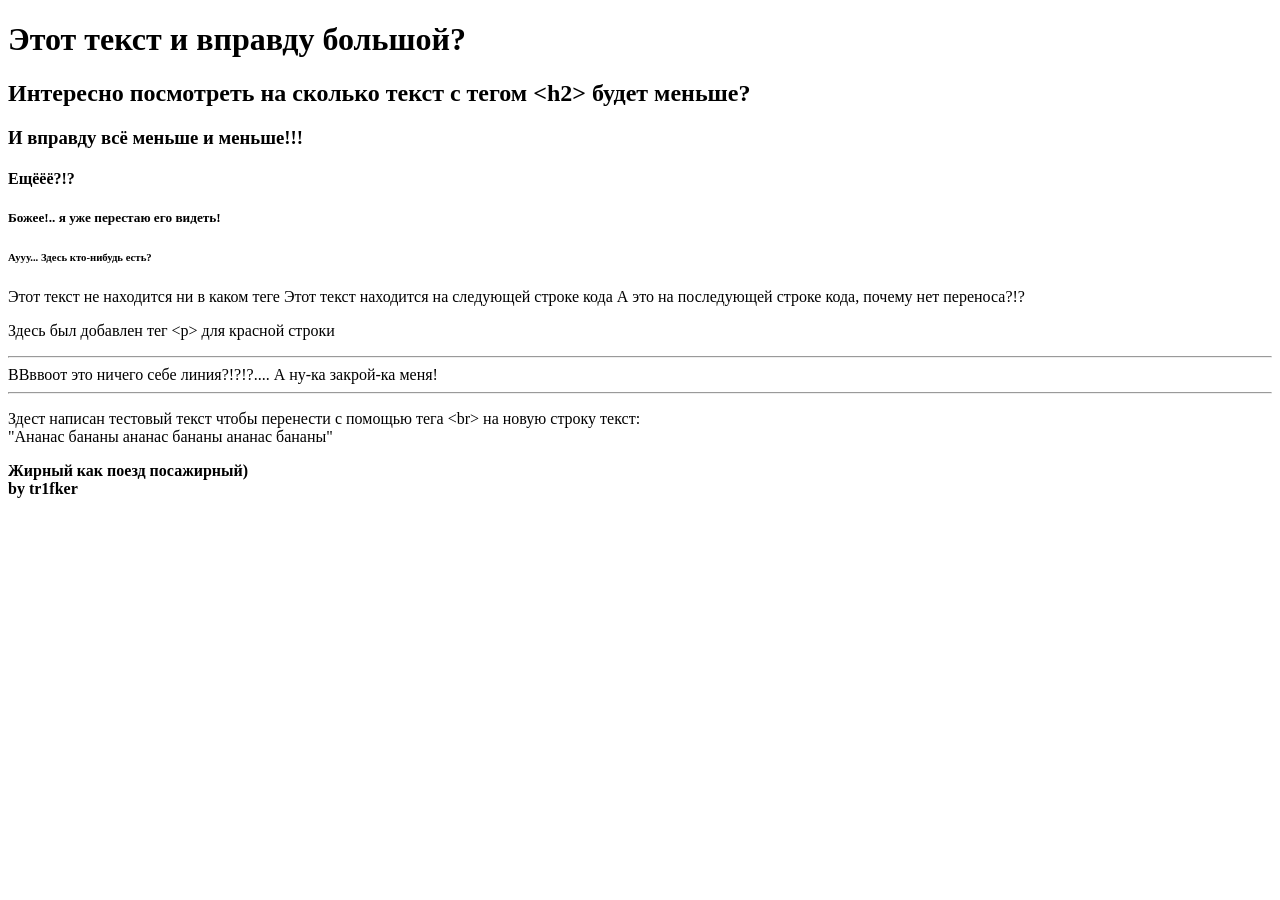
==== HTML/01-trying/index.html @ 70ccb6ea "trying tags <strong> andd <b>" ====
<!DOCTYPE html>
<html lang="ru">
<head>
    <meta charset="UTF-8">
    <meta name="viewport" content="width=device-width, initial-scale=1.0">
    
    <title>My first project</title>
    <meta name="description" content="На этом сайте вы увидите мои первые шаги в HTML&#41">
    <meta name="author" content="tr1fker">

    <link rel="icon" href="images/logo.jpg">
</head>
<body>
    <h1>Этот текст и вправду большой?</h1>
    <h2>Интересно посмотреть на сколько текст с тегом &lth2&gt будет меньше?</h2>
    <h3>И вправду всё меньше и меньше!!!</h3>
    <h4>Ещёёё?!?</h4>
    <h5>Божее!.. я уже перестаю его видеть!</h5>
    <h6>Аууу... Здесь кто-нибудь есть?</h6>
    Этот текст не находится ни в каком теге
    Этот текст находится на следующей строке кода
    А это на последующей строке кода, почему нет переноса?!?
    <p>
        Здесь был добавлен тег &ltp&gt для красной строки
    </p>
    <hr>
    ВВввоот это ничего себе линия?!?!?.... А ну-ка закрой-ка меня!
    <hr>
    <p>
        Здест написан тестовый текст чтобы перенести с помощью тега &ltbr&gt на новую строку текст:<br>&quotАнанас бананы ананас бананы ананас бананы&quot
    </p>
    <b>Жирный как поезд посажирный&#41</b><br>
    <strong>by tr1fker</strong>
</body>
</html>
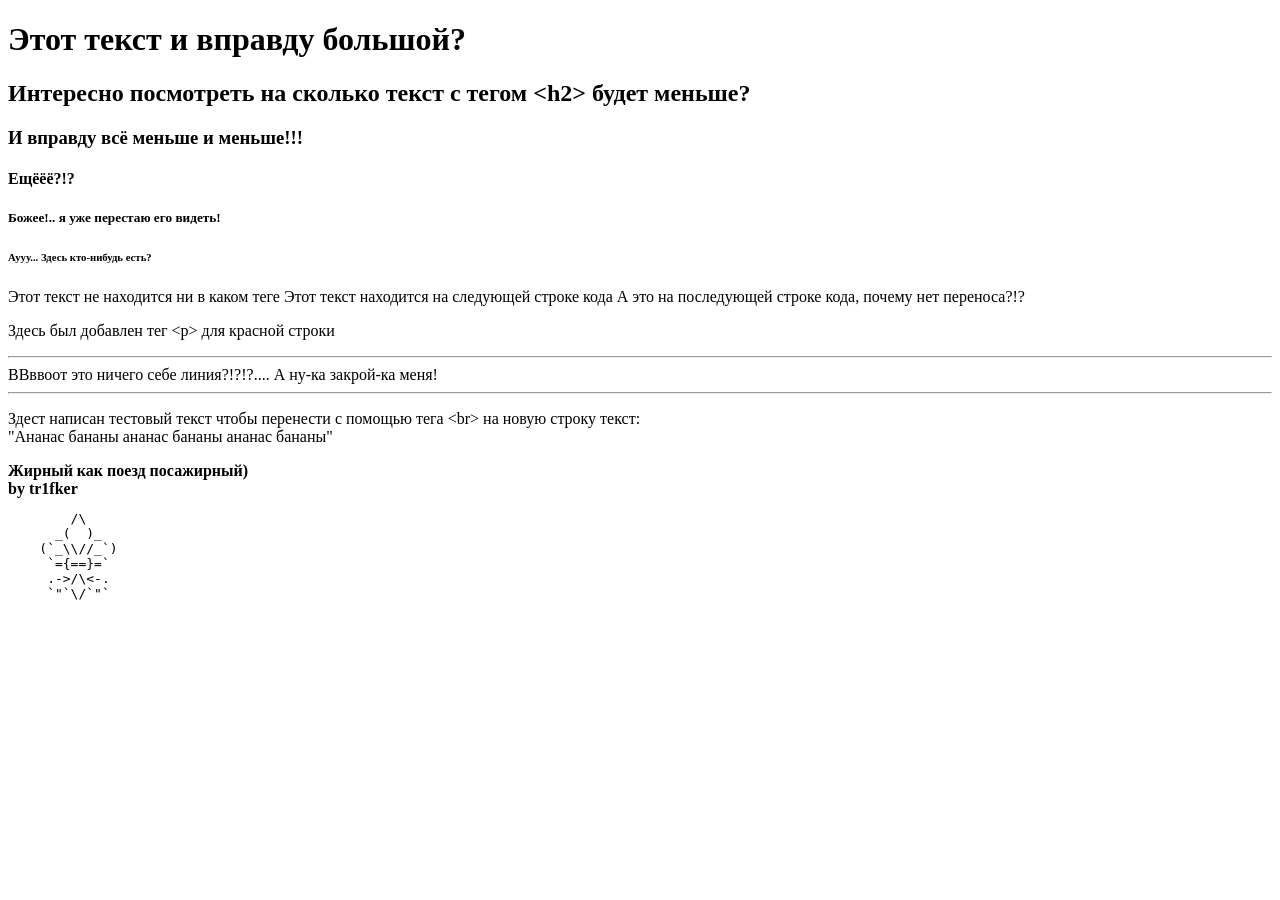
==== commit 4e5f55fc: "trying tag <pre>" ====
--- a/HTML/01-trying/index.html
+++ b/HTML/01-trying/index.html
@@ -31,5 +31,13 @@
     </p>
     <b>Жирный как поезд посажирный&#41</b><br>
     <strong>by tr1fker</strong>
+    <pre>
+        /\
+      _(  )_
+    (`_\\//_`)
+     `={==}=`
+     .->/\<-.
+     `"`\/`"`
+    </pre>
 </body>
 </html>
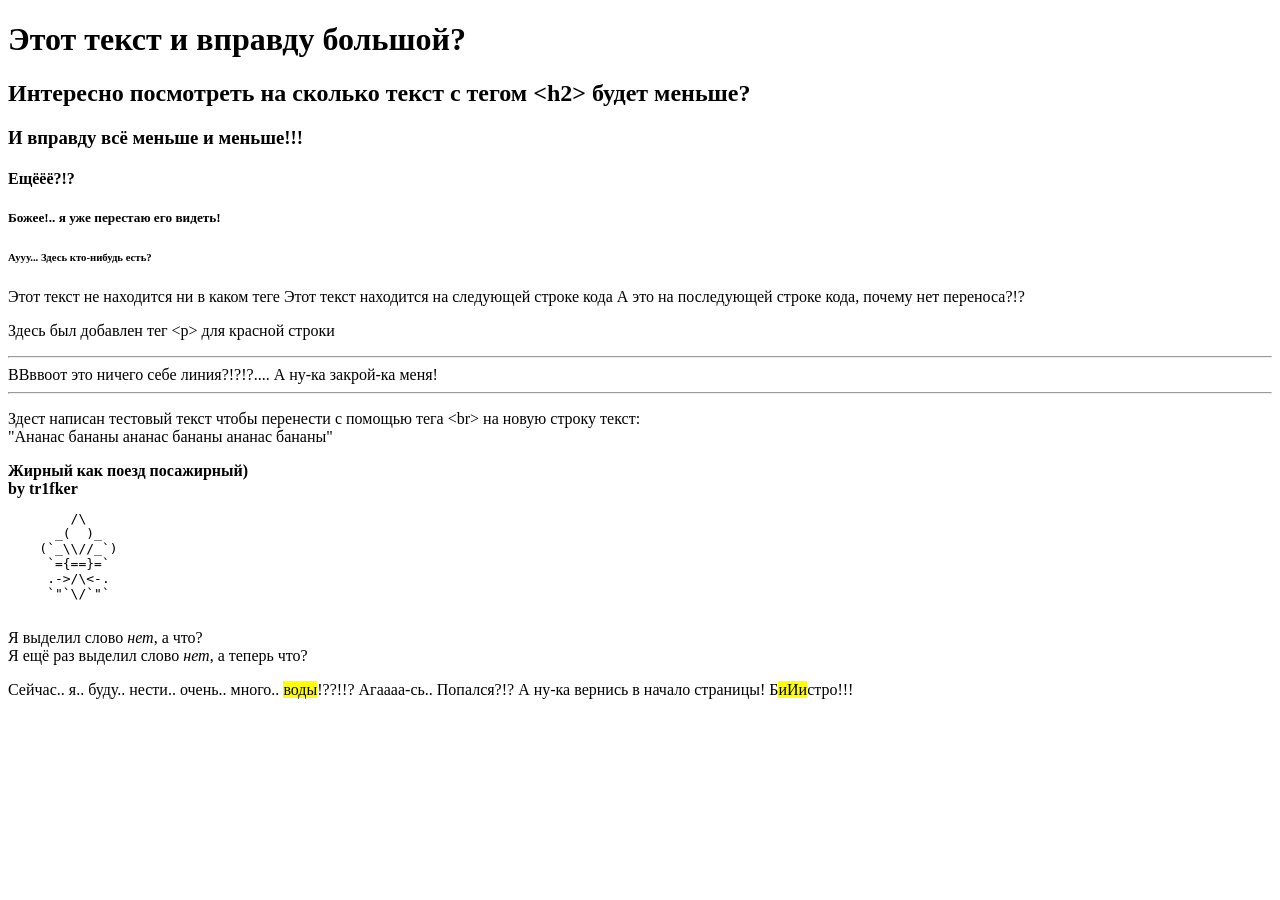
==== commit ba328d50: "trying a tag <mark>" ====
--- a/HTML/01-trying/index.html
+++ b/HTML/01-trying/index.html
@@ -39,5 +39,10 @@
      .->/\<-.
      `"`\/`"`
     </pre>
+    Я выделил слово <em>нет</em>, а что?<br>
+    Я ещё раз выделил слово <i>нет</i>, а теперь что?
+    <p>
+        Сейчас.. я.. буду.. нести.. очень.. много.. <mark>воды</mark>!??!!? Агаааа-сь.. Попался?!? А ну-ка вернись в начало страницы! Б<mark>иИи</mark>стро!!!
+    </p>
 </body>
 </html>
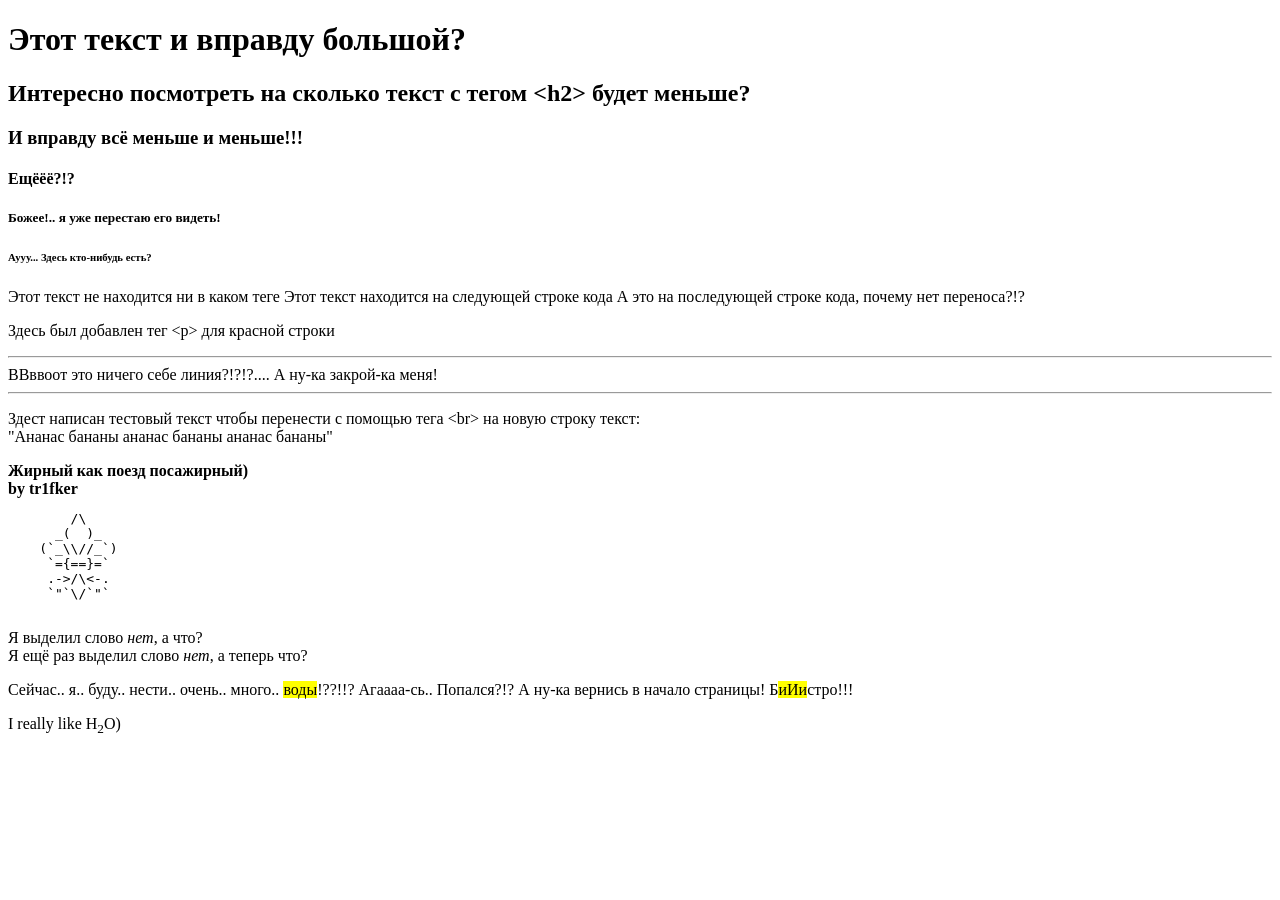
==== commit 3108ae8f: "trying a tag <sub>" ====
--- a/HTML/01-trying/index.html
+++ b/HTML/01-trying/index.html
@@ -44,5 +44,8 @@
     <p>
         Сейчас.. я.. буду.. нести.. очень.. много.. <mark>воды</mark>!??!!? Агаааа-сь.. Попался?!? А ну-ка вернись в начало страницы! Б<mark>иИи</mark>стро!!!
     </p>
+    <p>
+        I really like H<sub>2</sub>O&#41
+    </p>
 </body>
 </html>
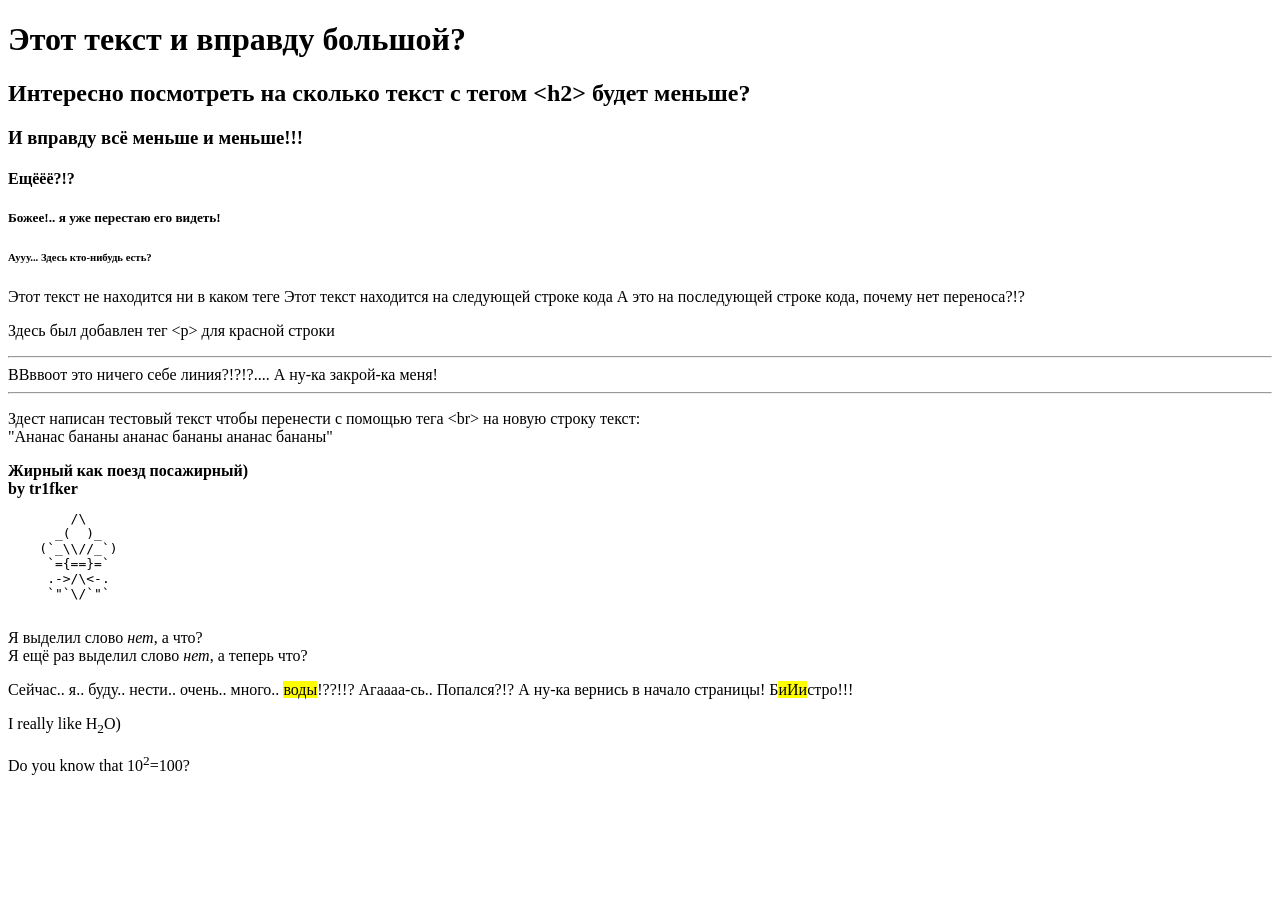
==== commit 613eea4e: "trying a tag <sup>" ====
--- a/HTML/01-trying/index.html
+++ b/HTML/01-trying/index.html
@@ -47,5 +47,8 @@
     <p>
         I really like H<sub>2</sub>O&#41
     </p>
+    <p>
+        Do you know that 10<sup>2</sup>=100?
+    </p>
 </body>
 </html>
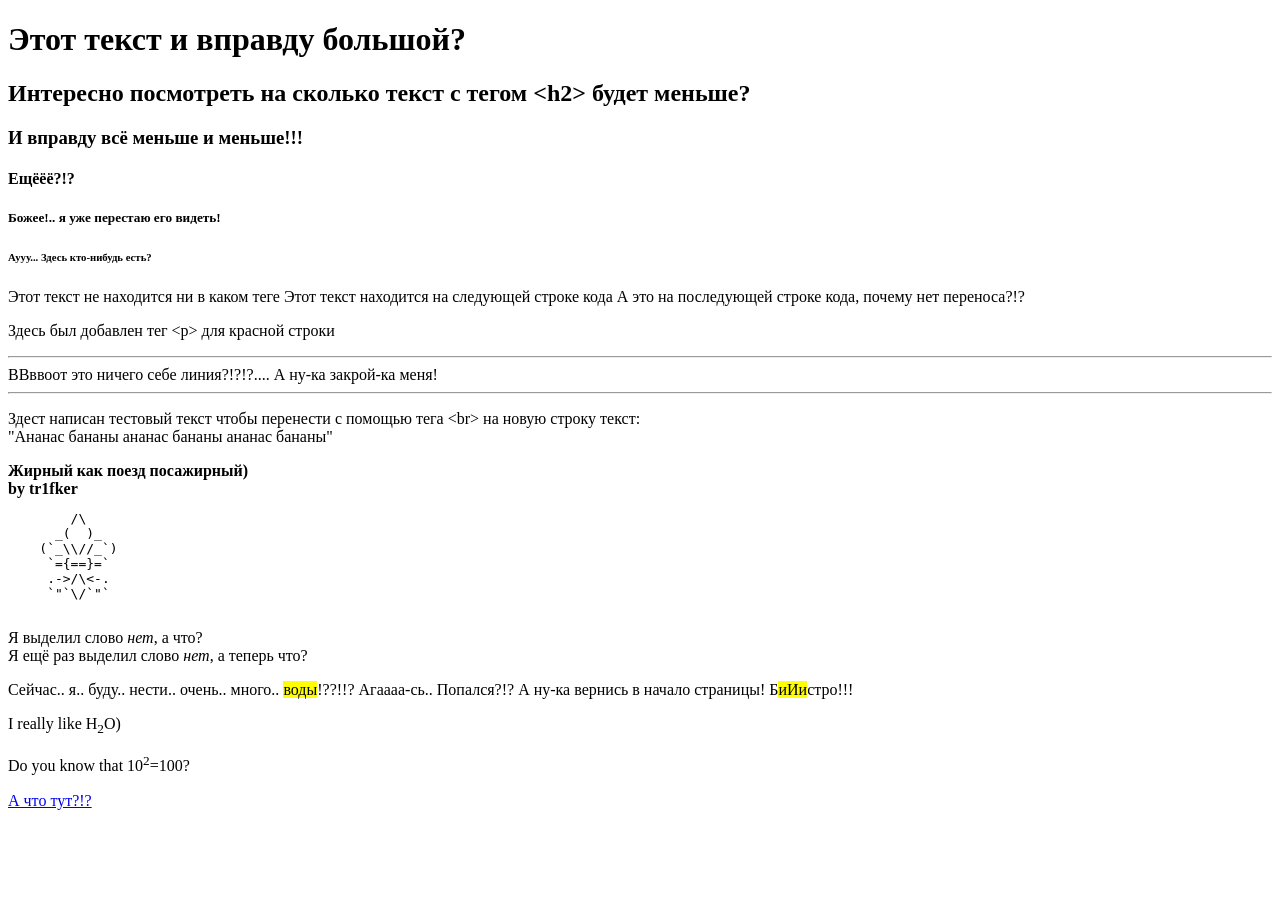
==== commit 6bbf9cd8: "tried using links with the <a> taag and creted a page for them" ====
--- a/HTML/01-trying/index.html
+++ b/HTML/01-trying/index.html
@@ -50,5 +50,6 @@
     <p>
         Do you know that 10<sup>2</sup>=100?
     </p>
+    <p><a href="second-page.html">А что тут?!?</a></p>
 </body>
 </html>
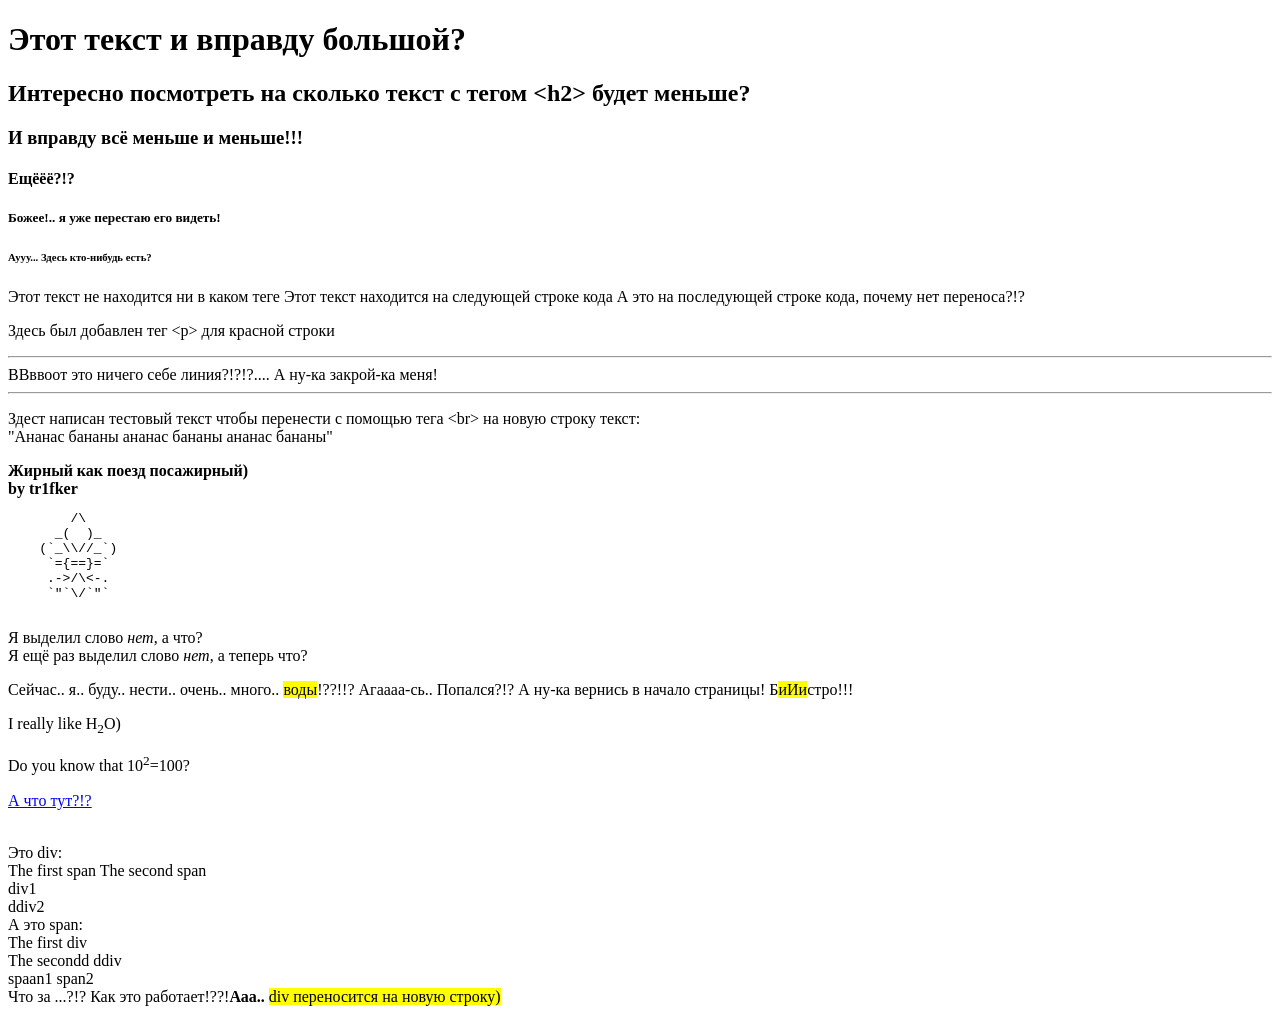
==== commit 8b388453: "tried ddiv and span tags" ====
--- a/HTML/01-trying/index.html
+++ b/HTML/01-trying/index.html
@@ -50,6 +50,21 @@
     <p>
         Do you know that 10<sup>2</sup>=100?
     </p>
-    <p><a href="second-page.html">А что тут?!?</a></p>
+    <p><a href="second-page.html">А что тут?!?</a></p><br>
+    Это div:
+    <div>
+        <span>The first span</span>
+        <span>The second span</span>
+        <div>div1</div>
+        <div>ddiv2</div>
+    </div>
+    А это span:
+    <span>
+        <div>The first div</div>
+        <div>The secondd ddiv</div>
+        <span>spaan1</span>
+        <span>span2</span>
+    </span><br>
+    Что за ...?!? Как это работает!??!<b>Ааа..</b> <mark>div переносится на новую строку&#41</mark>
 </body>
 </html>
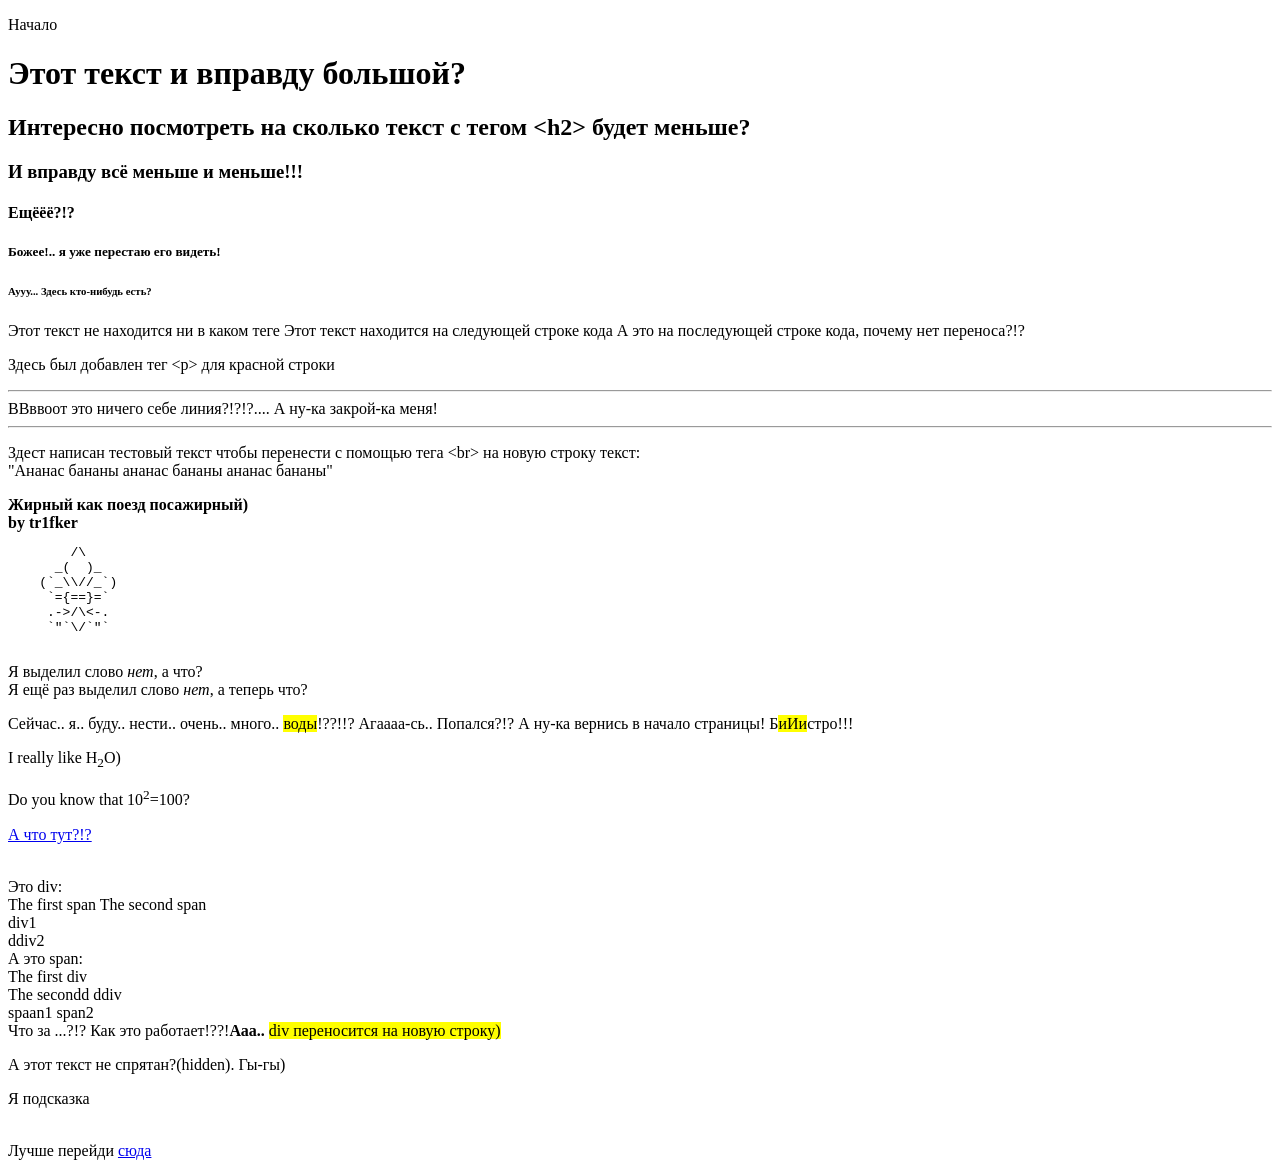
==== commit 7ffefba4: "tried main attributes; id" ====
--- a/HTML/01-trying/index.html
+++ b/HTML/01-trying/index.html
@@ -11,6 +11,7 @@
     <link rel="icon" href="images/logo.jpg">
 </head>
 <body>
+    <p id="start">Начало</p>
     <h1>Этот текст и вправду большой?</h1>
     <h2>Интересно посмотреть на сколько текст с тегом &lth2&gt будет меньше?</h2>
     <h3>И вправду всё меньше и меньше!!!</h3>
@@ -65,6 +66,10 @@
         <span>spaan1</span>
         <span>span2</span>
     </span><br>
-    Что за ...?!? Как это работает!??!<b>Ааа..</b> <mark>div переносится на новую строку&#41</mark>
+    Что за ...?!? Как это работает!??!<b>Ааа..</b> <mark>div переносится на новую строку&#41</mark><br>
+    <p hidden>Этот текст спрятан?!?</p>
+    <p>А этот текст не спрятан?(hidden). Гы-гы&#41</p>
+    <p title="Убери курсор с меня!">Я подсказка</p><br>
+    Лучше перейди <a href="#start">сюда</a>
 </body>
 </html>
